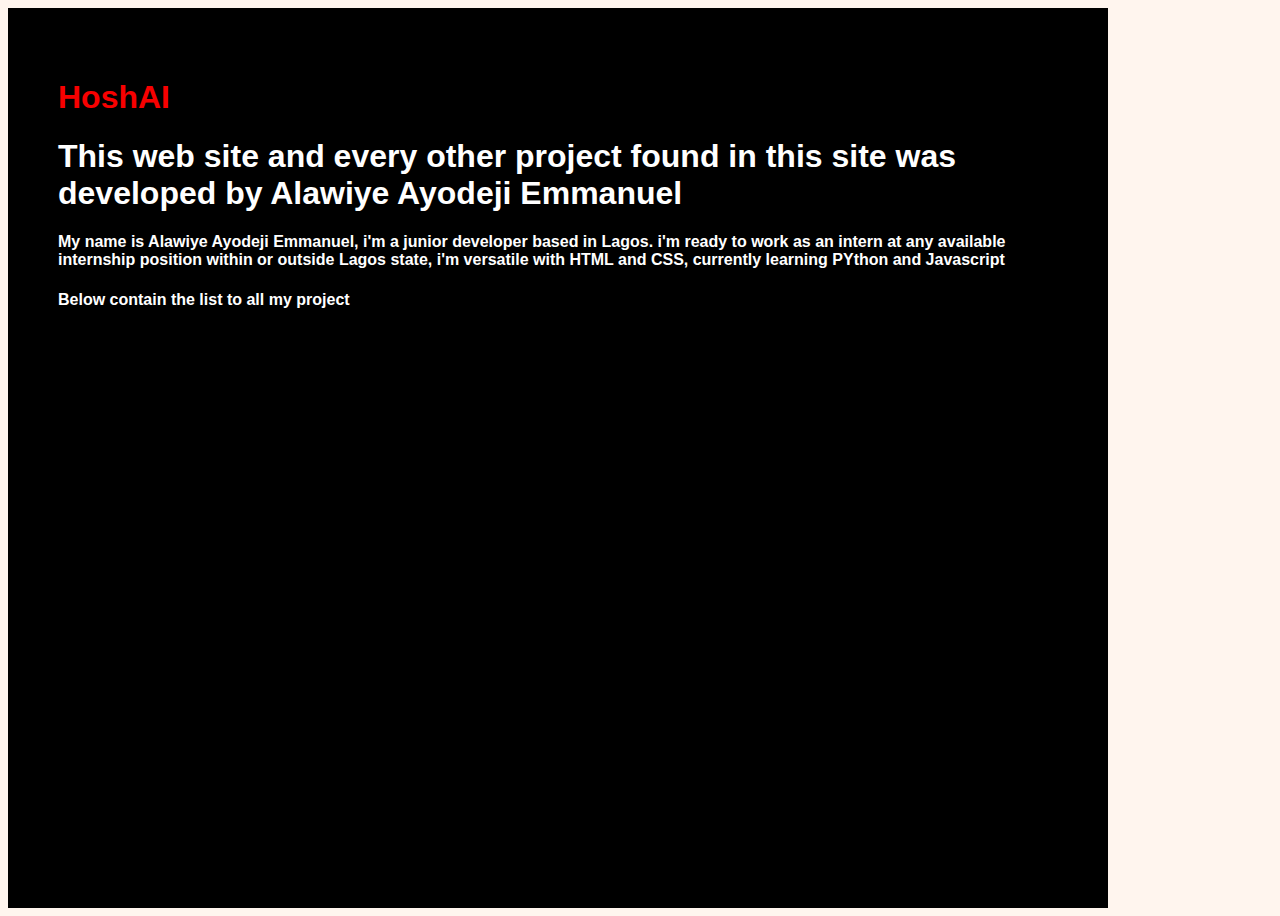
==== developerayodejialawiye.html @ ddcddf92 "Initial commit" ====
<!DOCTYPE html>
<html lang = "en">
   <head>
      <title>Hello!</title>
      <style>
         @media (min-width: 600px) {
            body{
               background-color: red;
            }
         }
         @media (min-width: 599px) {
            body{
               background-color: seashell;
            }
         }

         div{

            background-color: black;
            width: 1000px;
            height: 800px;
            padding: 50px;
         }
         div{
            font-family: Arial, Helvetica, sans-serif;
            font-weight: bold;

         }
         </style>
   </head>
    <body>
       <div>
      <h1 style="color: #F70000">HoshAI</h1>
      <h1 style="color:#ffffff">This web site and every other project found in this site was developed by Alawiye Ayodeji Emmanuel</h1>
      <p style="color:#ffffff"> My name is Alawiye Ayodeji Emmanuel, i'm a junior developer based in Lagos. i'm ready to work as an intern at any available internship position within or outside Lagos state, i'm versatile with HTML and CSS, currently learning PYthon and Javascript</p>
       <h4 style="color:#ffffff">Below contain the list to all my project</h4>
      </div>
   </body>
</html>
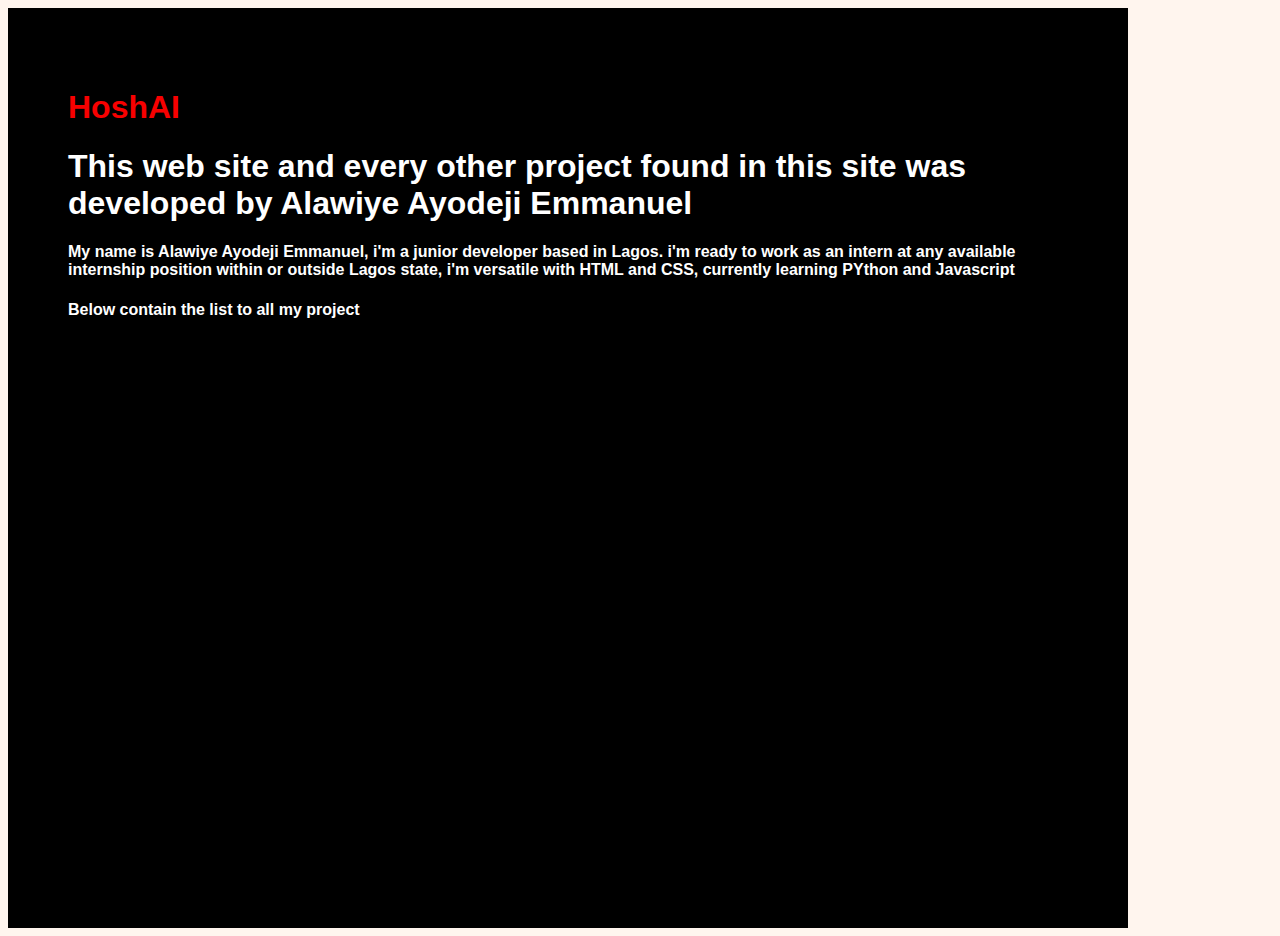
==== commit 2fbd0b81: "Changed padding" ====
--- a/developerayodejialawiye.html
+++ b/developerayodejialawiye.html
@@ -19,7 +19,7 @@
             background-color: black;
             width: 1000px;
             height: 800px;
-            padding: 50px;
+            padding: 60px;
          }
          div{
             font-family: Arial, Helvetica, sans-serif;
